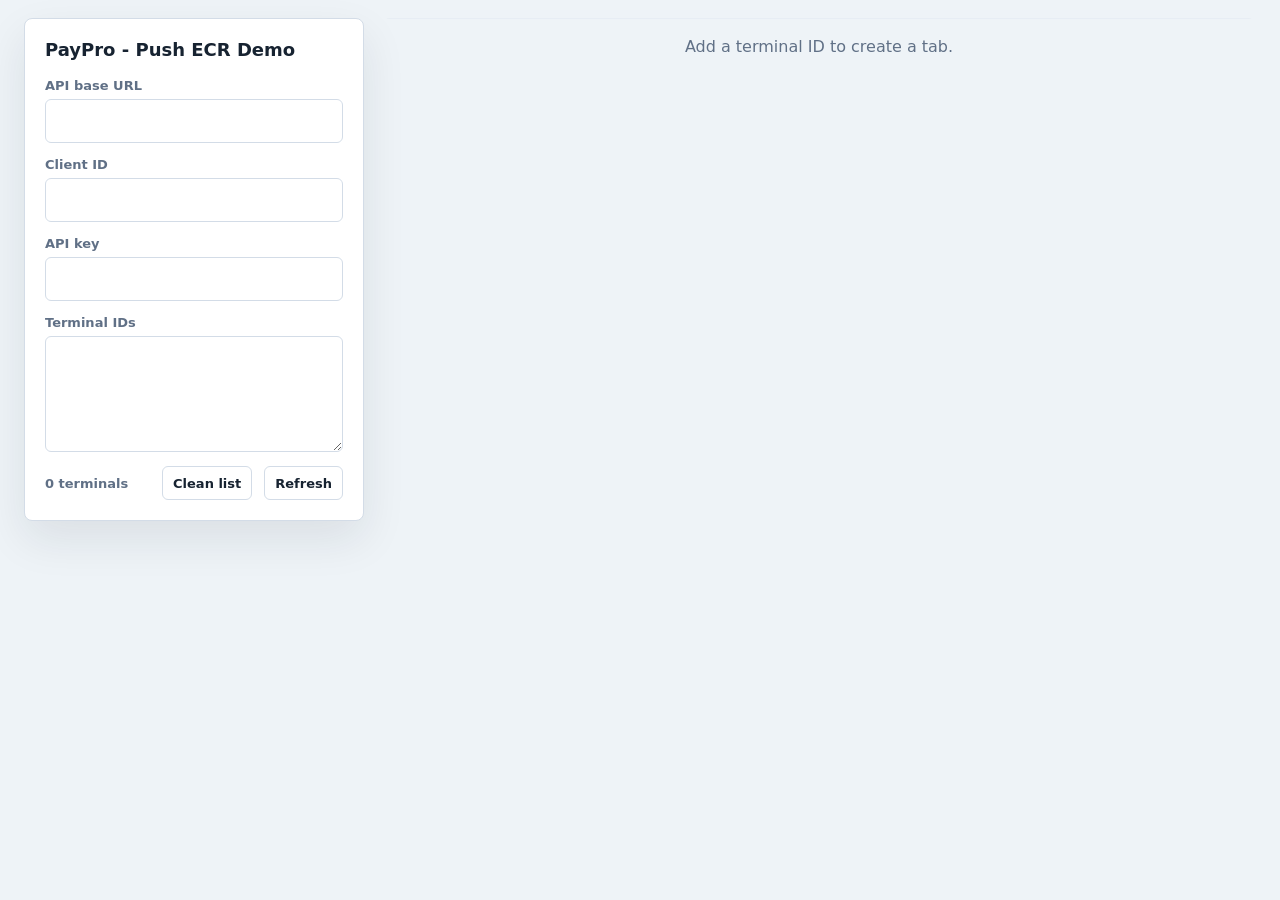
==== demo/ecr/index.html @ 8e2e0511 "add demo" ====
<!doctype html>
<html lang="en">
    <head>
        <meta charset="utf-8" />
        <meta name="viewport" content="width=device-width, initial-scale=1" />
        <title>PayPro - Push ECR Demo</title>
        <link rel="stylesheet" href="./styles.css" />
    </head>
    <body>
        <main class="app-shell">
            <section class="workspace" aria-labelledby="page-title">
                <section class="request-form">
                    <aside class="panel sidebar">
                        <div class="sidebar-heading">
                            <h2>PayPro - Push ECR Demo</h2>
                        </div>
                        <label>
                            API base URL
                            <input
                                id="base-url"
                                name="baseUrl"
                                type="url"
                                required
                            />
                        </label>
                        <label>
                            Client ID
                            <input
                                id="client-id"
                                name="clientId"
                                type="text"
                                autocomplete="off"
                                required
                            />
                        </label>
                        <label>
                            API key
                            <input
                                id="api-key"
                                name="apiKey"
                                type="password"
                                autocomplete="off"
                                required
                            />
                        </label>
                        <label>
                            Terminal IDs
                            <textarea
                                id="terminal-ids"
                                name="terminalIds"
                                rows="5"
                                autocomplete="off"
                                required
                            ></textarea>
                        </label>
                        <div class="terminal-tools">
                            <span id="terminal-count">1 terminal</span>
                            <button type="button" id="dedupe-terminals">
                                Clean list
                            </button>
                            <button type="button" id="refresh-tabs">
                                Refresh
                            </button>
                        </div>
                    </aside>

                    <section
                        class="panel terminal-board"
                        aria-label="Terminal workspaces"
                    >
                        <div
                            class="terminal-tabs"
                            id="terminal-tabs"
                            role="tablist"
                        ></div>
                        <div id="terminal-panels"></div>
                    </section>
                </section>

                <template id="terminal-panel-template">
                    <section class="terminal-panel" role="tabpanel">
                        <div class="tab-content-grid">
                            <fieldset class="panel nested-panel">
                                <legend data-terminal-title>Command</legend>
                                <div
                                    class="command-grid"
                                    role="radiogroup"
                                    aria-label="ECR command"
                                >
                                    <label
                                        ><input
                                            type="radio"
                                            data-command
                                            value="purchase"
                                            checked
                                        />Purchase</label
                                    >
                                    <label
                                        ><input
                                            type="radio"
                                            data-command
                                            value="void"
                                        />Void</label
                                    >
                                    <label
                                        ><input
                                            type="radio"
                                            data-command
                                            value="inquiry"
                                        />Inquiry</label
                                    >
                                    <label
                                        ><input
                                            type="radio"
                                            data-command
                                            value="settlement"
                                        />Settlement</label
                                    >
                                    <label
                                        ><input
                                            type="radio"
                                            data-command
                                            value="healthcheck"
                                        />Healthcheck</label
                                    >
                                </div>

                                <div class="field-grid">
                                    <label data-field="amount">
                                        Amount
                                        <input
                                            data-input="amount"
                                            type="number"
                                            min="0.01"
                                            step="0.01"
                                            value="1.10"
                                        />
                                    </label>
                                    <label data-field="payment">
                                        Payment
                                        <select data-input="payment">
                                            <option value="1">1 - Card</option>
                                            <option value="4">
                                                4 - SocialPay QR
                                            </option>
                                            <option value="7">
                                                7 - Monpay QR
                                            </option>
                                        </select>
                                    </label>
                                    <label data-field="referralcode">
                                        Referral code
                                        <input
                                            data-input="referralcode"
                                            type="text"
                                            autocomplete="off"
                                        />
                                    </label>
                                    <label data-field="traceno">
                                        Trace no
                                        <input
                                            data-input="traceno"
                                            type="text"
                                            autocomplete="off"
                                        />
                                    </label>
                                    <label
                                        class="checkbox-row"
                                        data-field="skipPrint"
                                    >
                                        <input
                                            data-input="skipPrint"
                                            type="checkbox"
                                            checked
                                        />
                                        Skip print
                                    </label>
                                </div>

                                <div class="actions">
                                    <span class="status-pill terminal-status"
                                        >Ready</span
                                    >
                                    <button
                                        type="button"
                                        data-action="generate-ref"
                                    >
                                        Generate ref
                                    </button>
                                    <button type="button" data-action="cancel">
                                        Cancel
                                    </button>
                                    <button type="button" data-action="send">
                                        Send request
                                    </button>
                                </div>
                            </fieldset>

                            <article class="output-panel">
                                <div class="output-heading">
                                    <h2>Request</h2>
                                    <button
                                        type="button"
                                        data-action="copy-request"
                                    >
                                        Copy
                                    </button>
                                </div>
                                <pre data-output="request">{}</pre>
                            </article>

                            <article class="output-panel">
                                <div class="output-heading">
                                    <h2>Response</h2>
                                    <button
                                        type="button"
                                        data-action="copy-response"
                                    >
                                        Copy
                                    </button>
                                </div>
                                <pre data-output="response">
Response will appear here.</pre
                                >
                            </article>
                        </div>
                    </section>
                </template>
            </section>
        </main>

        <script src="./app.js"></script>
    </body>
</html>
---- demo/ecr/styles.css ----
:root {
  color-scheme: light;
  --bg: #eef3f7;
  --text: #172331;
  --muted: #607086;
  --line: #d3dce7;
  --soft-line: #e7edf4;
  --panel: #ffffff;
  --panel-soft: #f8fafc;
  --accent: #0f766e;
  --accent-strong: #0b5f59;
  --accent-soft: #dff7f1;
  --blue: #2563eb;
  --danger: #b42318;
  --code: #111827;
  --shadow: 0 18px 45px rgba(23, 35, 49, 0.09);
}

* {
  box-sizing: border-box;
}

body {
  margin: 0;
  min-height: 100vh;
  background: var(--bg);
  color: var(--text);
  font-family:
    Inter, ui-sans-serif, system-ui, -apple-system, BlinkMacSystemFont, "Segoe UI",
    sans-serif;
}

button,
input,
textarea,
select {
  font: inherit;
}

.app-shell {
  width: 100%;
  min-height: 100vh;
  padding: 18px 24px 24px;
}

.workspace {
  width: min(1440px, 100%);
  margin: 0 auto;
}

.masthead {
  display: flex;
  align-items: center;
  justify-content: space-between;
  gap: 20px;
  margin-bottom: 12px;
}

.eyebrow {
  margin: 0 0 4px;
  color: var(--accent);
  font-size: 13px;
  font-weight: 700;
  text-transform: uppercase;
}

h1,
h2 {
  margin: 0;
  letter-spacing: 0;
}

h1 {
  font-size: 20px;
  line-height: 1.08;
}

h2 {
  font-size: 18px;
}

.status-pill {
  min-width: 94px;
  padding: 6px 11px;
  border: 1px solid var(--line);
  border-radius: 999px;
  background: var(--panel);
  color: var(--muted);
  text-align: center;
  font-size: 13px;
  font-weight: 700;
}

.status-pill.is-loading {
  color: #8a5a00;
  border-color: #f3c76b;
  background: #fff7df;
}

.status-pill.is-error {
  color: var(--danger);
  border-color: #fecdca;
  background: #fff1f0;
}

.status-pill.is-success {
  color: var(--accent-strong);
  border-color: #99f6e4;
  background: #ecfdf9;
}

.request-form {
  display: grid;
  grid-template-columns: minmax(280px, 340px) minmax(0, 1fr);
  gap: 18px;
  align-items: start;
}

.panel,
.output-panel {
  border: 1px solid var(--line);
  border-radius: 8px;
  background: var(--panel);
  box-shadow: var(--shadow);
}

.panel {
  min-width: 0;
  padding: 20px;
}

legend {
  padding: 0 7px;
  color: var(--muted);
  font-weight: 700;
}

label {
  display: grid;
  gap: 6px;
  margin-bottom: 14px;
  color: var(--muted);
  font-size: 13px;
  font-weight: 700;
}

input,
textarea,
select {
  width: 100%;
  min-height: 44px;
  border: 1px solid var(--line);
  border-radius: 6px;
  padding: 10px 12px;
  background: #fff;
  color: var(--text);
}

textarea {
  min-height: 44px;
  max-height: 140px;
  resize: vertical;
  line-height: 1.45;
}

input:focus,
textarea:focus,
select:focus,
button:focus-visible {
  outline: 3px solid #99f6e4;
  outline-offset: 1px;
}

.command-grid {
  display: flex;
  flex-wrap: wrap;
  gap: 8px;
  margin-bottom: 14px;
}

.command-grid label {
  display: flex;
  align-items: center;
  min-height: 34px;
  margin: 0;
  padding: 6px 10px;
  border: 1px solid var(--line);
  border-radius: 6px;
  background: #fff;
  color: var(--text);
  cursor: pointer;
  white-space: nowrap;
}

.command-grid label:has(input:checked) {
  border-color: var(--accent);
  background: var(--accent-soft);
  color: var(--accent-strong);
}

.command-grid input,
.checkbox-row input {
  width: auto;
  min-height: auto;
  margin-right: 8px;
}

.field-grid {
  display: grid;
  grid-template-columns: repeat(auto-fit, minmax(170px, 220px));
  gap: 0 12px;
  align-items: end;
}

.checkbox-row {
  display: flex;
  align-items: center;
  min-height: 38px;
  color: var(--text);
}

.terminal-tools {
  display: grid;
  grid-template-columns: 1fr auto auto;
  align-items: center;
  gap: 12px;
  margin-top: 0;
  color: var(--muted);
  font-size: 13px;
  font-weight: 700;
}

.terminal-tools button {
  min-height: 34px;
  padding: 6px 10px;
}

.sidebar {
  position: sticky;
  top: 24px;
  display: grid;
  gap: 14px;
  max-height: calc(100vh - 64px);
  overflow: auto;
}

.sidebar-heading {
  display: block;
  padding-bottom: 4px;
}

.sidebar label {
  margin-bottom: 0;
}

.sidebar textarea {
  min-height: 112px;
}

.terminal-board {
  display: grid;
  gap: 0;
  padding: 0;
  border: 0;
  background: transparent;
  box-shadow: none;
  overflow: hidden;
  min-width: 0;
}

.terminal-tabs {
  display: flex;
  gap: 6px;
  overflow-x: auto;
  padding: 0 16px;
  border-bottom: 1px solid var(--soft-line);
}

.terminal-tabs button {
  flex: 0 0 auto;
  display: flex;
  align-items: center;
  width: auto;
  min-height: 40px;
  justify-content: flex-start;
  border-color: transparent;
  border-bottom-color: transparent;
  border-radius: 6px 6px 0 0;
  background: transparent;
  color: var(--muted);
  text-align: left;
}

.terminal-tabs button.is-active {
  border-color: var(--soft-line);
  border-bottom-color: #fff;
  background: #fff;
  color: var(--accent-strong);
}

.terminal-panel[hidden] {
  display: none;
}

.terminal-panel {
  display: grid;
  gap: 0;
  border: 1px solid var(--line);
  border-radius: 0 8px 8px 8px;
  background: var(--panel);
  box-shadow: var(--shadow);
}

.tab-content-grid {
  display: grid;
  grid-template-columns: repeat(12, minmax(0, 1fr));
  gap: 14px;
  padding: 14px 16px 16px;
}

.nested-panel {
  grid-column: 1 / -1;
  border: 1px solid var(--soft-line);
  border-radius: 8px;
  padding: 10px 14px 12px;
  background: var(--panel-soft);
  box-shadow: none;
}

.nested-panel legend {
  font-size: 13px;
}

.nested-panel input,
.nested-panel select {
  min-height: 38px;
  padding: 7px 10px;
}

.tab-content-grid > .output-panel {
  grid-column: span 6;
}

.empty-message {
  margin: 0;
  padding: 18px;
  color: var(--muted);
  text-align: center;
}

.is-hidden {
  display: none;
}

.actions {
  display: flex;
  align-items: center;
  justify-content: flex-end;
  gap: 10px;
  margin-top: 2px;
}

.actions .terminal-status {
  margin-right: auto;
}

button {
  min-height: 42px;
  border: 1px solid var(--line);
  border-radius: 6px;
  padding: 9px 14px;
  background: #fff;
  color: var(--text);
  cursor: pointer;
  font-weight: 700;
}

[data-action="send"] {
  display: inline-flex;
  align-items: center;
  gap: 8px;
  border-color: var(--accent);
  background: var(--accent);
  color: #fff;
}

[data-action="send"].is-busy::before {
  width: 13px;
  height: 13px;
  border: 2px solid rgba(255, 255, 255, 0.45);
  border-top-color: #fff;
  border-radius: 50%;
  content: "";
  animation: spin 0.75s linear infinite;
}

[data-action="cancel"] {
  border-color: #fecdca;
  background: #fff1f0;
  color: var(--danger);
}

button:hover {
  border-color: var(--accent);
}

[data-action="send"]:hover {
  background: var(--accent-strong);
}

[data-action="cancel"]:hover {
  border-color: var(--danger);
}

button:disabled {
  cursor: wait;
  opacity: 0.7;
}

@keyframes spin {
  to {
    transform: rotate(360deg);
  }
}

.split-output {
  display: grid;
  grid-template-columns: repeat(2, minmax(0, 1fr));
  gap: 16px;
  margin-top: 16px;
}

.output-panel {
  overflow: hidden;
  box-shadow: none;
}

.batch-panel {
  margin-top: 16px;
}

.output-heading {
  display: flex;
  align-items: center;
  justify-content: space-between;
  gap: 12px;
  padding: 10px 13px;
  border-bottom: 1px solid var(--soft-line);
  background: var(--panel-soft);
}

.output-heading button {
  min-height: 34px;
  padding: 6px 10px;
}

pre {
  min-height: 390px;
  max-height: 540px;
  margin: 0;
  padding: 14px;
  overflow: auto;
  background: var(--code);
  color: #d1fae5;
  font-family: "SFMono-Regular", Consolas, "Liberation Mono", monospace;
  font-size: 13px;
  line-height: 1.55;
  white-space: pre-wrap;
  word-break: break-word;
}

.table-wrap {
  overflow: auto;
}

table {
  width: 100%;
  border-collapse: collapse;
  background: #fff;
  font-size: 13px;
}

th,
td {
  padding: 11px 12px;
  border-bottom: 1px solid var(--line);
  text-align: left;
  vertical-align: top;
}

th {
  color: var(--muted);
  font-size: 12px;
  text-transform: uppercase;
}

td {
  color: var(--text);
}

.empty-row td {
  color: var(--muted);
  text-align: center;
}

.result-ok {
  color: var(--accent-strong);
  font-weight: 800;
}

.result-error {
  color: var(--danger);
  font-weight: 800;
}

@media (max-width: 860px) {
  .app-shell {
    padding: 14px;
  }

  .masthead,
  .request-form,
  .split-output {
    grid-template-columns: 1fr;
  }

  .tab-content-grid > .output-panel {
    grid-column: 1 / -1;
  }

  .sidebar {
    position: static;
    max-height: none;
  }

  .masthead {
    display: grid;
    align-items: start;
  }

  pre {
    min-height: 300px;
    max-height: 430px;
  }
}

@media (max-width: 580px) {
  .command-grid,
  .field-grid {
    grid-template-columns: 1fr;
  }

  .actions {
    display: grid;
  }

  .terminal-tools {
    grid-template-columns: 1fr;
  }
}
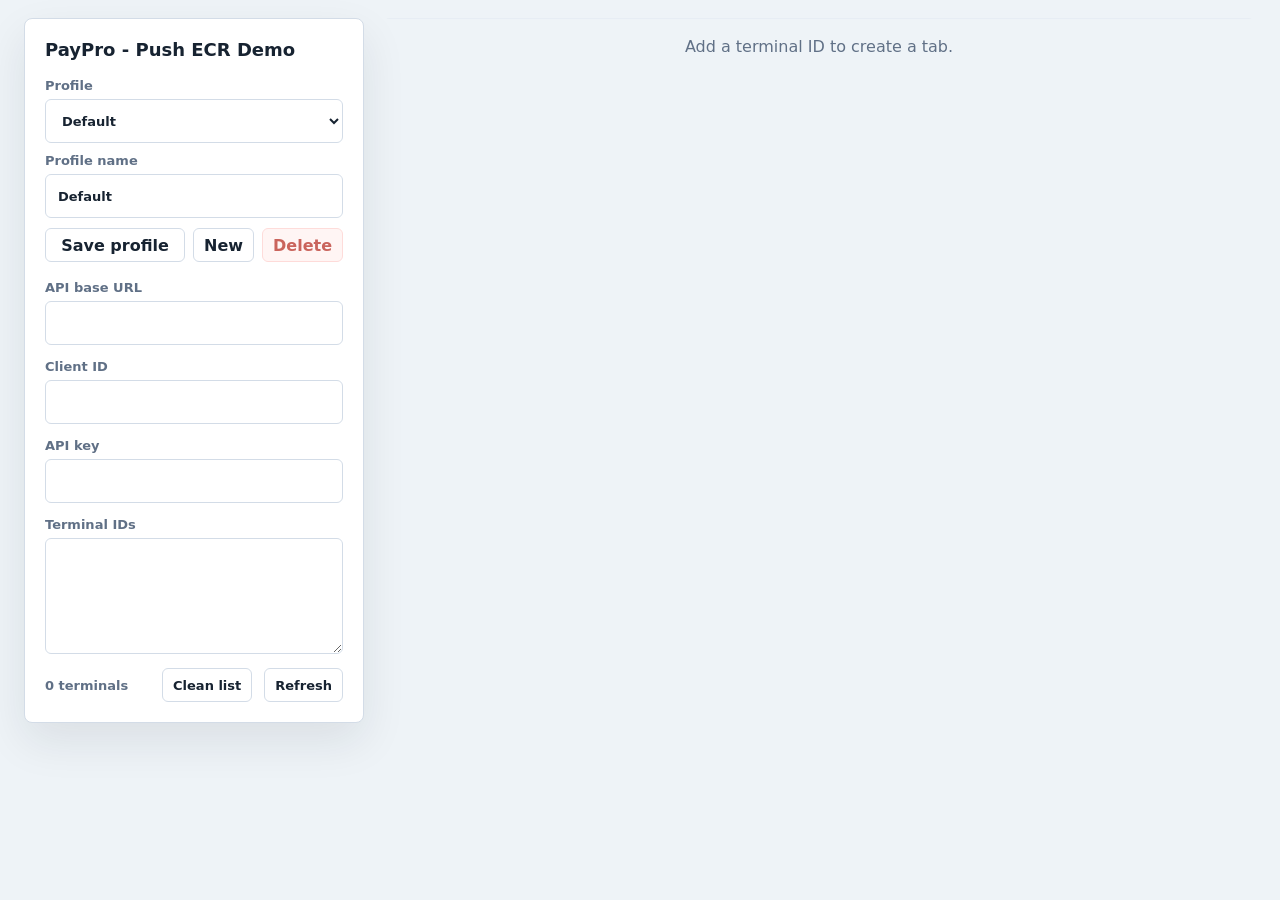
==== commit 44f1fcdb: "ecr demo supports multiple profile" ====
--- a/demo/ecr/index.html
+++ b/demo/ecr/index.html
@@ -14,6 +14,32 @@
                         <div class="sidebar-heading">
                             <h2>PayPro - Push ECR Demo</h2>
                         </div>
+                        <div class="profile-tools">
+                            <label>
+                                Profile
+                                <select id="profile-select"></select>
+                            </label>
+                            <label>
+                                Profile name
+                                <input
+                                    id="profile-name"
+                                    name="profileName"
+                                    type="text"
+                                    autocomplete="off"
+                                />
+                            </label>
+                            <div class="profile-actions">
+                                <button type="button" id="save-profile">
+                                    Save profile
+                                </button>
+                                <button type="button" id="new-profile">
+                                    New
+                                </button>
+                                <button type="button" id="delete-profile">
+                                    Delete
+                                </button>
+                            </div>
+                        </div>
                         <label>
                             API base URL
                             <input
--- a/demo/ecr/styles.css
+++ b/demo/ecr/styles.css
@@ -249,6 +249,33 @@
   padding-bottom: 4px;
 }
 
+.profile-tools {
+  display: grid;
+  gap: 10px;
+  padding-bottom: 4px;
+}
+
+.profile-tools label {
+  margin-bottom: 0;
+}
+
+.profile-actions {
+  display: grid;
+  grid-template-columns: minmax(0, 1fr) auto auto;
+  gap: 8px;
+}
+
+.profile-actions button {
+  min-height: 34px;
+  padding: 6px 10px;
+}
+
+#delete-profile {
+  border-color: #fecdca;
+  background: #fff1f0;
+  color: var(--danger);
+}
+
 .sidebar label {
   margin-bottom: 0;
 }
@@ -557,4 +584,8 @@
   .terminal-tools {
     grid-template-columns: 1fr;
   }
-}
+
+  .profile-actions {
+    grid-template-columns: 1fr;
+  }
+}
